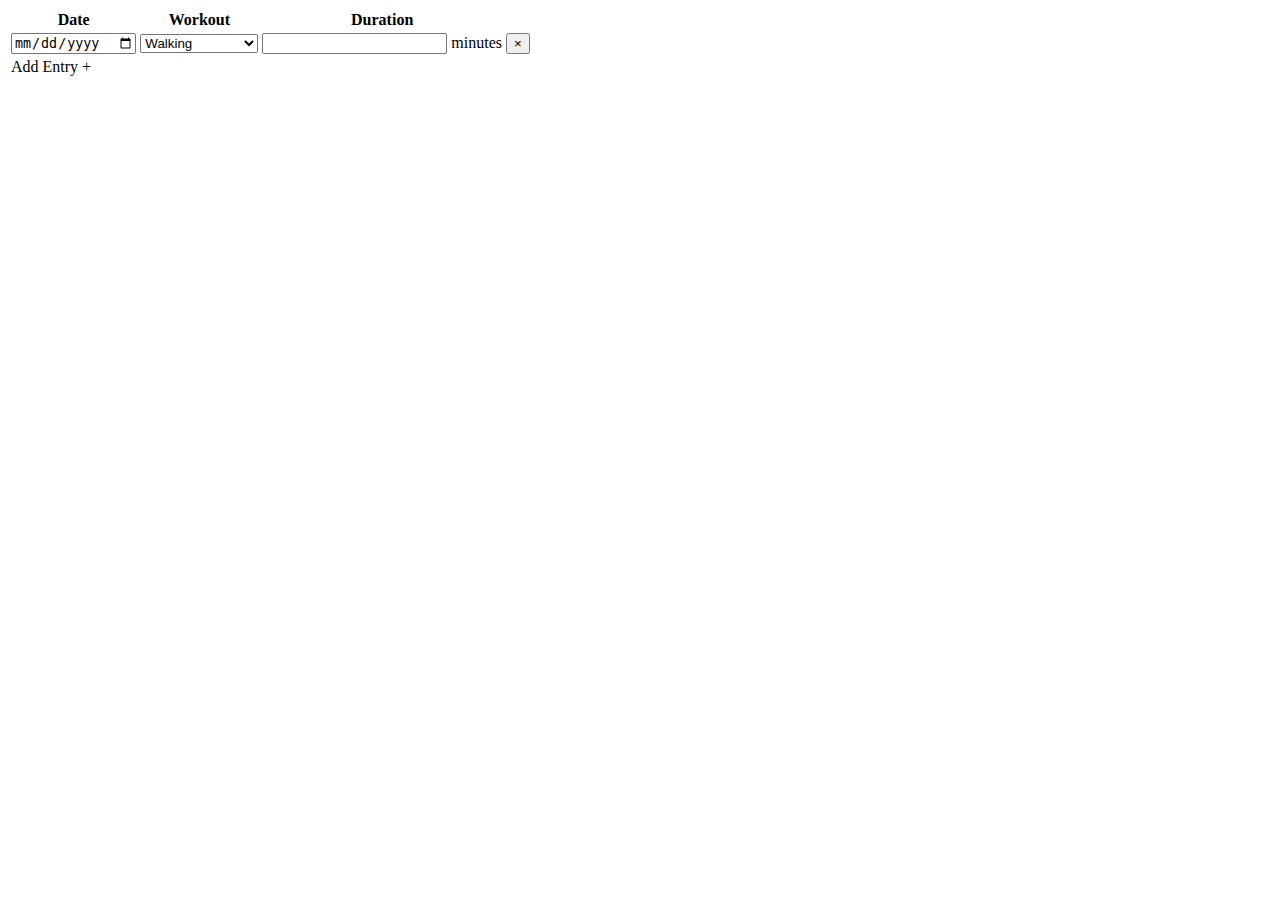
==== index.html @ 3e3a4647 "html file" ====
<!DOCTYPE html>
<html lang="en">
<head>
    <meta charset="UTF-8">
    <meta name="viewport" content="width=device-width, initial-scale=1.0">
    <title>Document</title>
</head>
<body>

    <div id="app">

        <table class="tracker">
            <thead>
                <tr>
                    <th>Date</th>
                    <th>Workout</th>
                    <th>Duration</th>
                    <th></th>
                </tr>
            </thead>

            <tbody class="entries">

                <tr class="tracker__row">
                    <td>
                        <input type="date" class="tracker__date">
                    </td>

                    <td>
                        <select class="tracker__workout">
                            <option value="walking">Walking</option>
                            <option value="running">Running</option>
                            <option value="outdoor-cycling">Outdoor Cycling</option>
                            <option value="indoor-cycling">Indoor Cycling</option>
                            <option value="swimming">Swimming</option>
                            <option value="yoga">Yoga</option>
                        </select>
                    </td>

                    <td>
                        <input type="number" class="tracker__duration">
                        <span class="tracker__text">minutes</span>
                    </td>

                    <td>
                        <button type="button" class="tracker__button tracker__delete">&times;</button>
                    </td>

                </tr>


            </tbody>

            <tbody>
                <tr class="tracker__row tracker__row--add">
                    <td colspan="4">
                        <span class="tracker__add">Add Entry &plus;</span>
                    </td>
                </tr>
            </tbody>

        </table>

    </div>
    
</body>
</html>
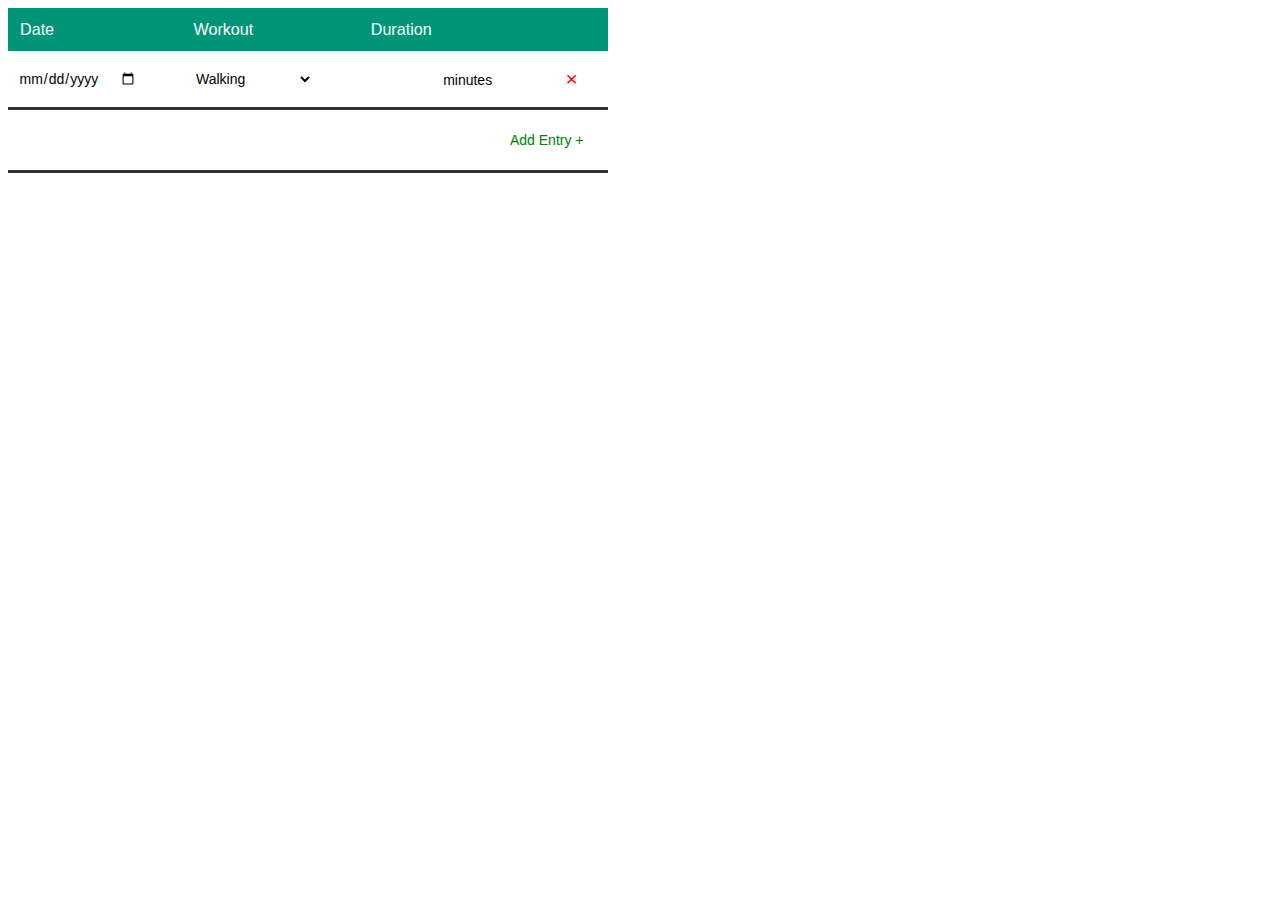
==== commit eeca6d40: "adding css" ====
--- a/index.html
+++ b/index.html
@@ -4,6 +4,8 @@
     <meta charset="UTF-8">
     <meta name="viewport" content="width=device-width, initial-scale=1.0">
     <title>Document</title>
+    <link rel="stylesheet" href="style.css">
+
 </head>
 <body>
 
--- a/style.css
+++ b/style.css
@@ -0,0 +1,88 @@
+.tracker {
+    font-size: 14px;
+    border-collapse: collapse;
+    width: 600px;
+}
+
+.tracker,
+.tracker * {
+    font-family: sans-serif;
+}
+
+.tracker th {
+    font-size: 1.15em;
+    text-align: left;
+    font-weight: normal;
+    color: #ffffff;
+    background: #009578;
+}
+
+.tracker th,
+.tracker td {
+    padding: 0.75em;
+}
+
+.tracker__entries .tracker__row {
+    background: #eeeeee;
+}
+
+.tracker__entries .tracker__row:nth-child(odd) {
+    background: #dddddd;
+}
+
+.tracker__date,
+.tracker__workout,
+.tracker__duration {
+    display: inline-block;
+    box-sizing: border-box;
+    font-size: 1em;
+    height: 2.5em;
+    padding: 0.5em 0;
+    border: none;
+    outline: none;
+    background: none;
+}
+
+.tracker__duration {
+    width: 5em;
+    text-align: right;
+}
+
+.tracker__button {
+    display: flex;
+    align-items: center;
+    justify-content: center;
+    background: none;
+    border: none;
+    border-radius: 50%;
+    outline: none;
+    color: red;
+    font-size: 1.5em;
+    margin-left: 0.5em;
+    cursor: pointer;
+}
+
+.tracker__button:hover {
+    background: rgba(0, 0, 0, 0.1);
+}
+
+.tracker__row--add {
+    border-top: 3px solid #333333;
+    border-bottom: 3px solid #333333;
+    background: #ffffff;
+}
+
+.tracker__row--add td {
+    text-align: right;
+}
+
+.tracker__add {
+    display: inline-block;
+    padding: 0.8em 1em;
+    color: green;
+    cursor: pointer;
+}
+
+.tracker__add:hover {
+    background:rgba(0, 0, 0, 0.1);
+}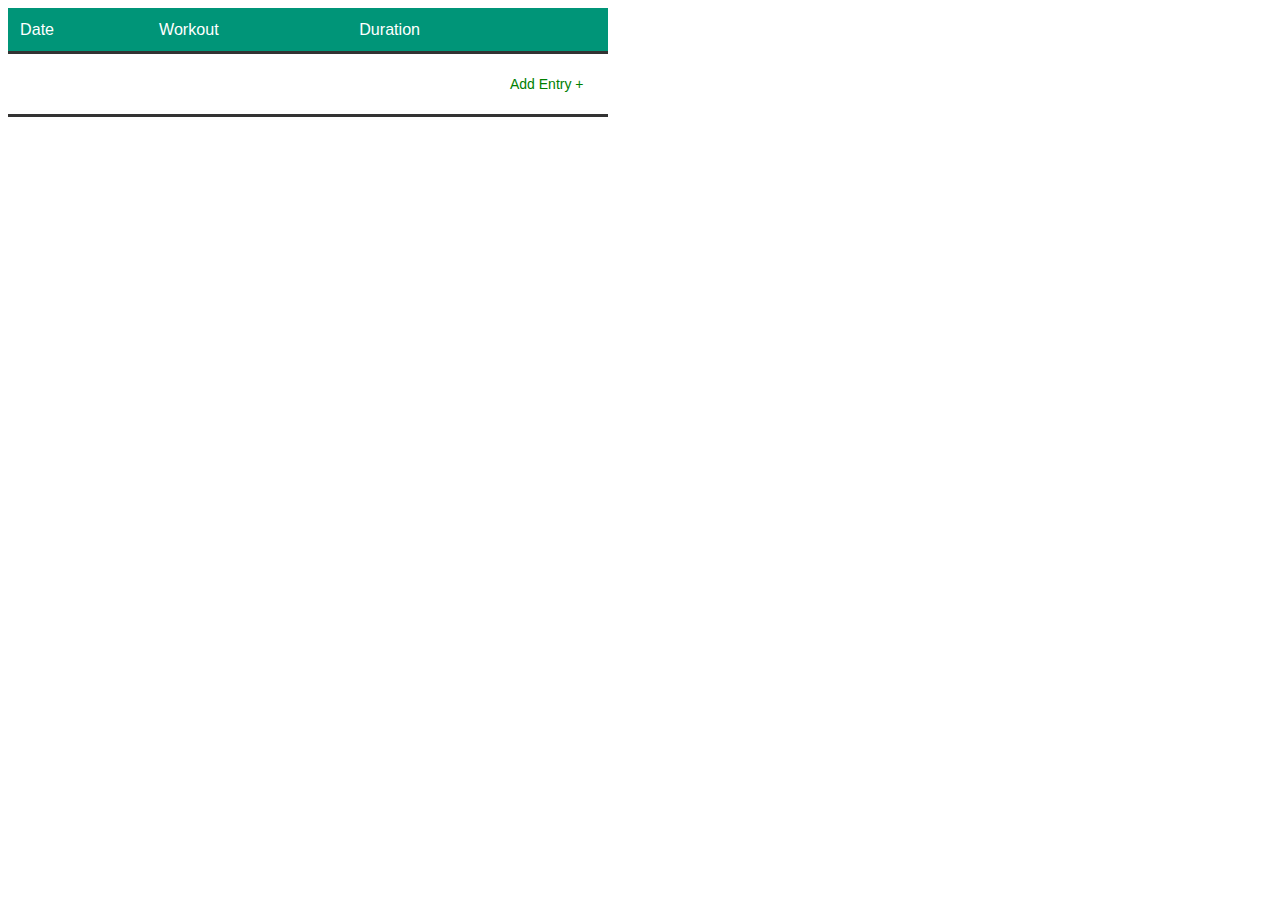
==== commit 198fc697: "adding js" ====
--- a/index.html
+++ b/index.html
@@ -5,65 +5,12 @@
     <meta name="viewport" content="width=device-width, initial-scale=1.0">
     <title>Document</title>
     <link rel="stylesheet" href="style.css">
+    <script defer src="app.js"></script>
 
 </head>
 <body>
 
-    <div id="app">
-
-        <table class="tracker">
-            <thead>
-                <tr>
-                    <th>Date</th>
-                    <th>Workout</th>
-                    <th>Duration</th>
-                    <th></th>
-                </tr>
-            </thead>
-
-            <tbody class="entries">
-
-                <tr class="tracker__row">
-                    <td>
-                        <input type="date" class="tracker__date">
-                    </td>
-
-                    <td>
-                        <select class="tracker__workout">
-                            <option value="walking">Walking</option>
-                            <option value="running">Running</option>
-                            <option value="outdoor-cycling">Outdoor Cycling</option>
-                            <option value="indoor-cycling">Indoor Cycling</option>
-                            <option value="swimming">Swimming</option>
-                            <option value="yoga">Yoga</option>
-                        </select>
-                    </td>
-
-                    <td>
-                        <input type="number" class="tracker__duration">
-                        <span class="tracker__text">minutes</span>
-                    </td>
-
-                    <td>
-                        <button type="button" class="tracker__button tracker__delete">&times;</button>
-                    </td>
-
-                </tr>
-
-
-            </tbody>
-
-            <tbody>
-                <tr class="tracker__row tracker__row--add">
-                    <td colspan="4">
-                        <span class="tracker__add">Add Entry &plus;</span>
-                    </td>
-                </tr>
-            </tbody>
-
-        </table>
-
-    </div>
+    <div id="app"></div>
     
 </body>
 </html>